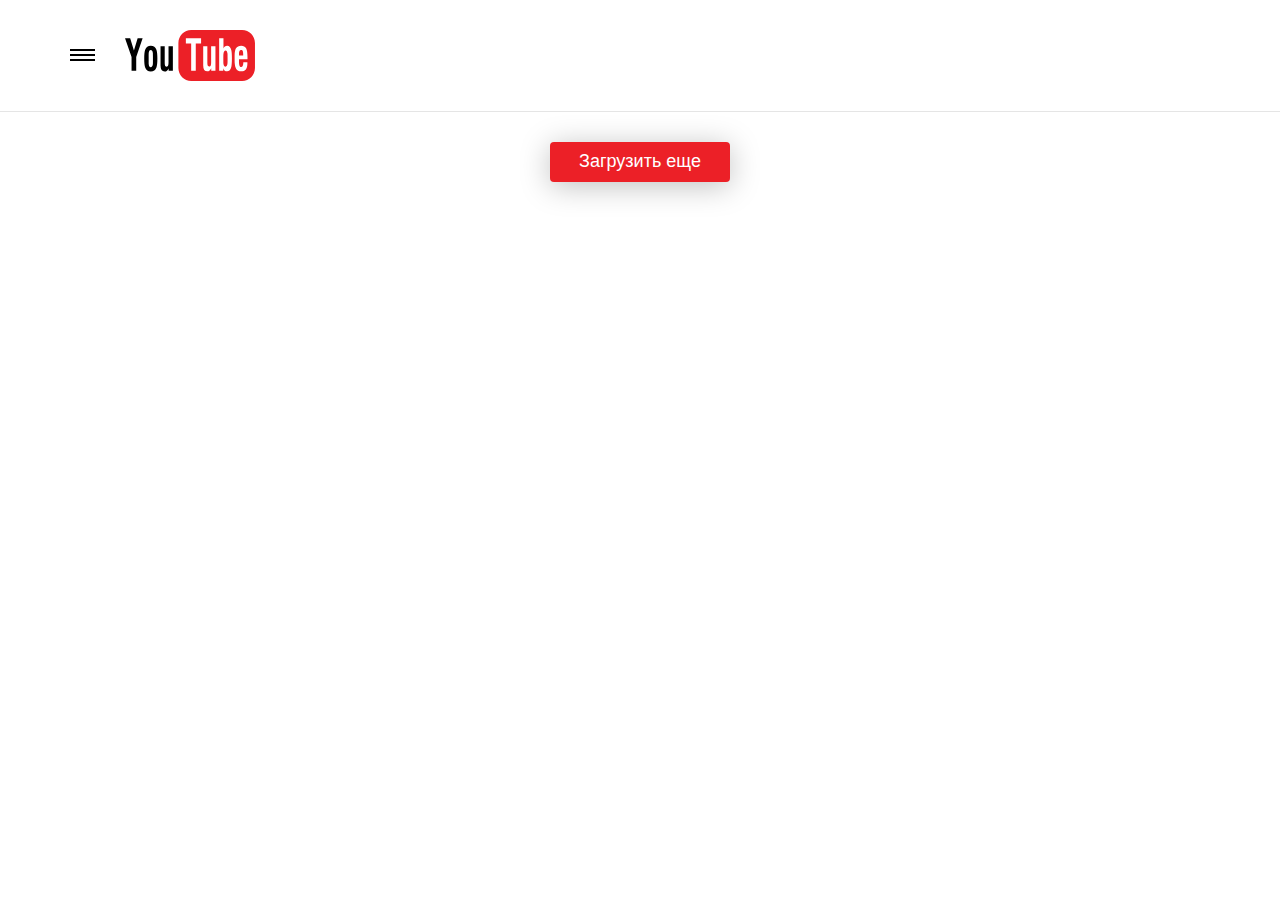
==== Intensive JS/JS/index.html @ 163b590e "YouTube Intensive" ====
<!DOCTYPE html>
<html lang="en">
    <head>
        <meta charset="UTF-8">
        <meta name="viewport" content="width=device-width, initial-scale=1.0">
        <meta http-equiv="X-UA-Compatible" content="ie=edge">
        <title>YouTube intensive</title>
        <link rel="stylesheet" href="https://stackpath.bootstrapcdn.com/bootstrap/4.2.1/css/bootstrap.min.css">
        <link rel="stylesheet" href="css/style.css">
    </head>
    <body>                 
        <header>
            <div class="container">
                <div class="row align-items-center">
                    <svg class="hamburger" width="25" height="12" viewBox="0 0 25 12" fill="none" xmlns="http://www.w3.org/2000/svg">
                        <line y1="1" x2="25" y2="1" stroke="black" stroke-width="2"/>
                        <line y1="11" x2="25" y2="11" stroke="black" stroke-width="2"/>
                        <line y1="6" x2="25" y2="6" stroke="black" stroke-width="2"/>
                    </svg>
                    <a href="#" class="logo">
                        <img src="logo/youtube.svg" alt="logo">
                    </a>
                </div>
                <div data-slide="nav" class="row">
                    <div class="header__menu">
                        <div class="header__item">
                            <form class="search" action="#">
                                <input required minlength="2" type="text" placeholder="Я ищу..." class="search__input">
                                <button>
                                    <img src="icons/glass.svg" alt="search">
                                </button>
                            </form>
                        </div>
                        <div class="header__item">
                            <div class="header__item-descr">
                                Night mode
                            </div>
                            <div class="header__item-switch">
                                <input type="checkbox" id="cbx" style="display:none"/>
                                <label for="cbx" class="toggle"><span></span></label>   
                            </div>
                        </div>
                    </div>
                </div>
            </div>
            <hr>
        </header>
        <div class="videos">
            <div class="container">
                <div class="videos__wrapper">
                    <!-- <a data-url="H7A8gNgOhXo" href="#" class="videos__item">
                        <img src="img/thumb.webp" alt="thumb">
                        <div class="videos__item-descr">
                            #6 Оптимизация Page Speed Insight Google | Публикация на Хостинг | HandyHost | Марафон вёрстки
                        </div>
                        <div class="videos__item-views">
                            2,6 тыс. просмотров
                        </div>
                    </a>
                    <a data-url="Vb3r7XVTPOc" href="#" class="videos__item">
                        <img src="img/thumb_1.webp" alt="thumb">
                        <div class="videos__item-descr">
                            #5 Пишем jQuery скрипты на landing page | Реальный заказ | Марафон вёрстки | Артем Исламов                        </div>
                        <div class="videos__item-views">
                            3,7 тыс. просмотров
                        </div>
                    </a>
                    <a data-url="YH2XYrbz-S0" href="#" class="videos__item">
                        <img src="img/thumb_2.webp" alt="thumb">
                        <div class="videos__item-descr">
                            #4 вёрстка реального landing page | Марафон верстки | Артем Исламов                        </div>
                        <div class="videos__item-views">
                            3,2 тыс. просмотров
                        </div>
                    </a> -->

                    <button class="more">Загрузить еще</button>
                </div>
            </div>
        </div>

        <div class="modal">
            <div id='frame' class="modal__body"></div>
        </div>
        
        <script src="js/script.js"></script>
  </body>
</html>
---- Intensive JS/JS/css/style.css ----
body {
    margin: 0;
    transition: .5s all
}

body.night {
    background-color: #000
}

.logo {
    margin: 30px 0
}

.logo img {
    width: 130px
}

.hamburger {
    margin-right: 30px;
    cursor: pointer
}

[data-slide] {
    height: 0;
    overflow: hidden;
    transition: all 350ms;
    opacity: 0
}

[data-slide].slide-active {
    opacity: 1;
    margin-bottom: 30px
}

.search {
    display: flex;
    margin: 0 auto
}

.search__input {
    width: 230px;
    height: 30px;
    border: 1px solid rgba(0, 0, 0, .1);
    border-bottom-left-radius: 4px;
    border-top-left-radius: 4px;
    padding: 0 15px
}

.search__input:focus {
    outline: 0
}

.search button {
    display: flex;
    align-items: center;
    width: 30px;
    height: 30px;
    background: #ec2027;
    border: none;
    border-radius: 0 4px 4px 0;
    cursor: pointer
}

.search button:focus {
    outline: 0
}

.toggle {
    position: relative;
    display: block;
    width: 40px;
    height: 20px;
    cursor: pointer;
    -webkit-tap-highlight-color: transparent;
    -webkit-transform: translate3d(0, 0, 0);
    transform: translate3d(0, 0, 0);
    margin-bottom: 0;
    margin-left: 20px
}

.toggle:before {
    content: "";
    position: relative;
    top: 3px;
    left: 3px;
    width: 34px;
    height: 14px;
    display: block;
    background: rgba(154, 153, 153, .5);
    border-radius: 8px;
    transition: background .2s ease
}

.toggle span {
    position: absolute;
    top: 0;
    left: 0;
    width: 20px;
    height: 20px;
    display: block;
    background: #ec2027;
    border-radius: 10px;
    box-shadow: 0 3px 8px rgba(154, 153, 153, .1);
    transition: all .2s ease
}

.toggle span:before {
    content: "";
    position: absolute;
    display: block;
    margin: -18px;
    width: 56px;
    height: 56px;
    background: rgba(79, 46, 220, .5);
    border-radius: 50%;
    -webkit-transform: scale(0);
    transform: scale(0);
    opacity: 1;
    pointer-events: none
}

#cbx:checked+.toggle:before {
    background: #947ada
}

#cbx:checked+.toggle span {
    background: #4f2edc;
    -webkit-transform: translateX(20px);
    transform: translateX(20px);
    transition: all .2s cubic-bezier(.8, .4, .3, 1.25), background .15s ease;
    box-shadow: 0 3px 8px rgba(79, 46, 220, .2)
}

#cbx:checked+.toggle span:before {
    -webkit-transform: scale(1);
    transform: scale(1);
    opacity: 0;
    transition: all .4s ease
}

.header__item {
    display: flex;
    align-items: center;
    margin-right: 35px
}

.header__item-switch {
    display: flex;
    align-items: center
}

.header__item-descr {
    font-weight: 500
}

.header__menu {
    display: flex;
    align-items: center
}

hr {
    margin: 0 0 30px 0
}

.videos__wrapper {
    display: flex;
    flex-wrap: wrap
}

.videos__item {
    width: 280px;
    margin: 0 45px 30px 45px;
    text-decoration: none;
    color: inherit;
    transition: 1s all;
    opacity: 1;
    cursor: pointer
}

.videos__item:hover {
    text-decoration: none;
    color: inherit
}

.videos__item img {
    width: 100%;
    height: 156px;
    -o-object-fit: cover;
    object-fit: cover;
    box-shadow: 0 0 30px rgba(0, 0, 0, .25)
}

.videos__item-descr {
    margin-top: 8px;
    font-weight: 700;
    font-size: 16px
}

.videos__item-views {
    font-size: 14px;
    opacity: .5
}

.videos__item-active {
    opacity: 0;
    -webkit-transform: translateY(50px);
    transform: translateY(50px)
}

.more {
    display: block;
    width: 180px;
    height: 40px;
    margin: 0 auto;
    border: none;
    outline: 0;
    cursor: pointer;
    background-color: #ec2027;
    border-radius: 4px;
    box-shadow: 0 4px 30px rgba(0, 0, 0, .25);
    color: #fff;
    font-weight: 500;
    font-size: 18px
}

.more:focus {
    outline: 0
}

.modal {
    display: none;
    position: fixed;
    top: 0;
    width: 100%;
    height: 100%;
    background-color: rgba(0, 0, 0, .3)
}

.modal__body {
    position: absolute;
    top: 50%;
    left: 50%;
    width: 1024px;
    height: 600px;
    background-color: #fff;
    -webkit-transform: translateX(-50%) translateY(-50%);
    transform: translateX(-50%) translateY(-50%);
    overflow: auto
}
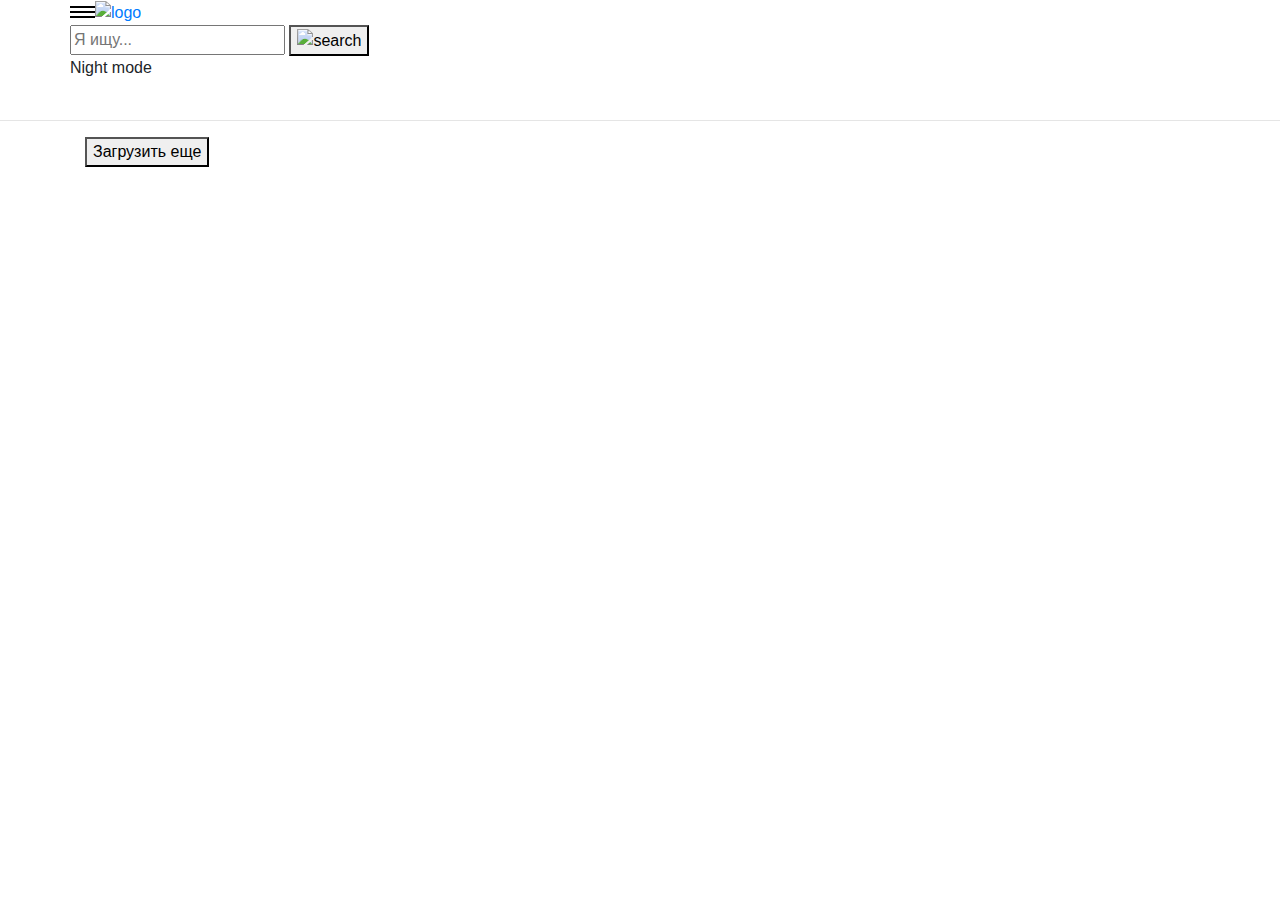
==== commit 906648c5: "Test" ====
--- a/Intensive JS/JS/index.html
+++ b/Intensive JS/JS/index.html
@@ -1,54 +1,70 @@
 <!DOCTYPE html>
 <html lang="en">
-    <head>
-        <meta charset="UTF-8">
-        <meta name="viewport" content="width=device-width, initial-scale=1.0">
-        <meta http-equiv="X-UA-Compatible" content="ie=edge">
-        <title>YouTube intensive</title>
-        <link rel="stylesheet" href="https://stackpath.bootstrapcdn.com/bootstrap/4.2.1/css/bootstrap.min.css">
-        <link rel="stylesheet" href="css/style.css">
-    </head>
-    <body>                 
-        <header>
-            <div class="container">
-                <div class="row align-items-center">
-                    <svg class="hamburger" width="25" height="12" viewBox="0 0 25 12" fill="none" xmlns="http://www.w3.org/2000/svg">
-                        <line y1="1" x2="25" y2="1" stroke="black" stroke-width="2"/>
-                        <line y1="11" x2="25" y2="11" stroke="black" stroke-width="2"/>
-                        <line y1="6" x2="25" y2="6" stroke="black" stroke-width="2"/>
-                    </svg>
-                    <a href="#" class="logo">
-                        <img src="logo/youtube.svg" alt="logo">
-                    </a>
-                </div>
-                <div data-slide="nav" class="row">
-                    <div class="header__menu">
-                        <div class="header__item">
-                            <form class="search" action="#">
-                                <input required minlength="2" type="text" placeholder="Я ищу..." class="search__input">
-                                <button>
-                                    <img src="icons/glass.svg" alt="search">
-                                </button>
-                            </form>
-                        </div>
-                        <div class="header__item">
-                            <div class="header__item-descr">
-                                Night mode
-                            </div>
-                            <div class="header__item-switch">
-                                <input type="checkbox" id="cbx" style="display:none"/>
-                                <label for="cbx" class="toggle"><span></span></label>   
-                            </div>
-                        </div>
-                    </div>
-                </div>
+  <head>
+    <meta charset="UTF-8" />
+    <meta name="viewport" content="width=device-width, initial-scale=1.0" />
+    <meta http-equiv="X-UA-Compatible" content="ie=edge" />
+    <title>YouTube intensive</title>
+    <link
+      rel="stylesheet"
+      href="https://stackpath.bootstrapcdn.com/bootstrap/4.2.1/css/bootstrap.min.css"
+    />
+    <link rel="stylesheet" href="css/style.css" />
+  </head>
+  <body>
+    <header>
+      <div class="container">
+        <div class="row align-items-center">
+          <svg
+            class="hamburger"
+            width="25"
+            height="12"
+            viewBox="0 0 25 12"
+            fill="none"
+            xmlns="http://www.w3.org/2000/svg"
+          >
+            <line y1="1" x2="25" y2="1" stroke="black" stroke-width="2" />
+            <line y1="11" x2="25" y2="11" stroke="black" stroke-width="2" />
+            <line y1="6" x2="25" y2="6" stroke="black" stroke-width="2" />
+          </svg>
+          <a href="#" class="logo">
+            <img src="logo/youtube.svg" alt="logo" />
+          </a>
+        </div>
+        <div data-slide="nav" class="row">
+          <div class="header__menu">
+            <div class="header__item">
+              <form class="search" action="#">
+                <input
+                  required
+                  minlength="2"
+                  type="text"
+                  placeholder="Я ищу..."
+                  class="search__input"
+                />
+                <button>
+                  <img src="icons/glass.svg" alt="search" />
+                </button>
+              </form>
             </div>
-            <hr>
-        </header>
-        <div class="videos">
-            <div class="container">
-                <div class="videos__wrapper">
-                    <!-- <a data-url="H7A8gNgOhXo" href="#" class="videos__item">
+            <div class="header__item">
+              <div class="header__item-descr">
+                Night mode
+              </div>
+              <div class="header__item-switch">
+                <input type="checkbox" id="cbx" style="display:none" />
+                <label for="cbx" class="toggle"><span></span></label>
+              </div>
+            </div>
+          </div>
+        </div>
+      </div>
+      <hr />
+    </header>
+    <div class="videos">
+      <div class="container">
+        <div class="videos__wrapper">
+          <!-- <a data-url="H7A8gNgOhXo" href="#" class="videos__item">
                         <img src="img/thumb.webp" alt="thumb">
                         <div class="videos__item-descr">
                             #6 Оптимизация Page Speed Insight Google | Публикация на Хостинг | HandyHost | Марафон вёрстки
@@ -74,15 +90,15 @@
                         </div>
                     </a> -->
 
-                    <button class="more">Загрузить еще</button>
-                </div>
-            </div>
+          <button class="more">Загрузить еще</button>
         </div>
+      </div>
+    </div>
 
-        <div class="modal">
-            <div id='frame' class="modal__body"></div>
-        </div>
-        
-        <script src="js/script.js"></script>
+    <div class="modal">
+      <div id="frame" class="modal__body"></div>
+    </div>
+
+    <script src="js/script.js"></script>
   </body>
-</html>+</html>
